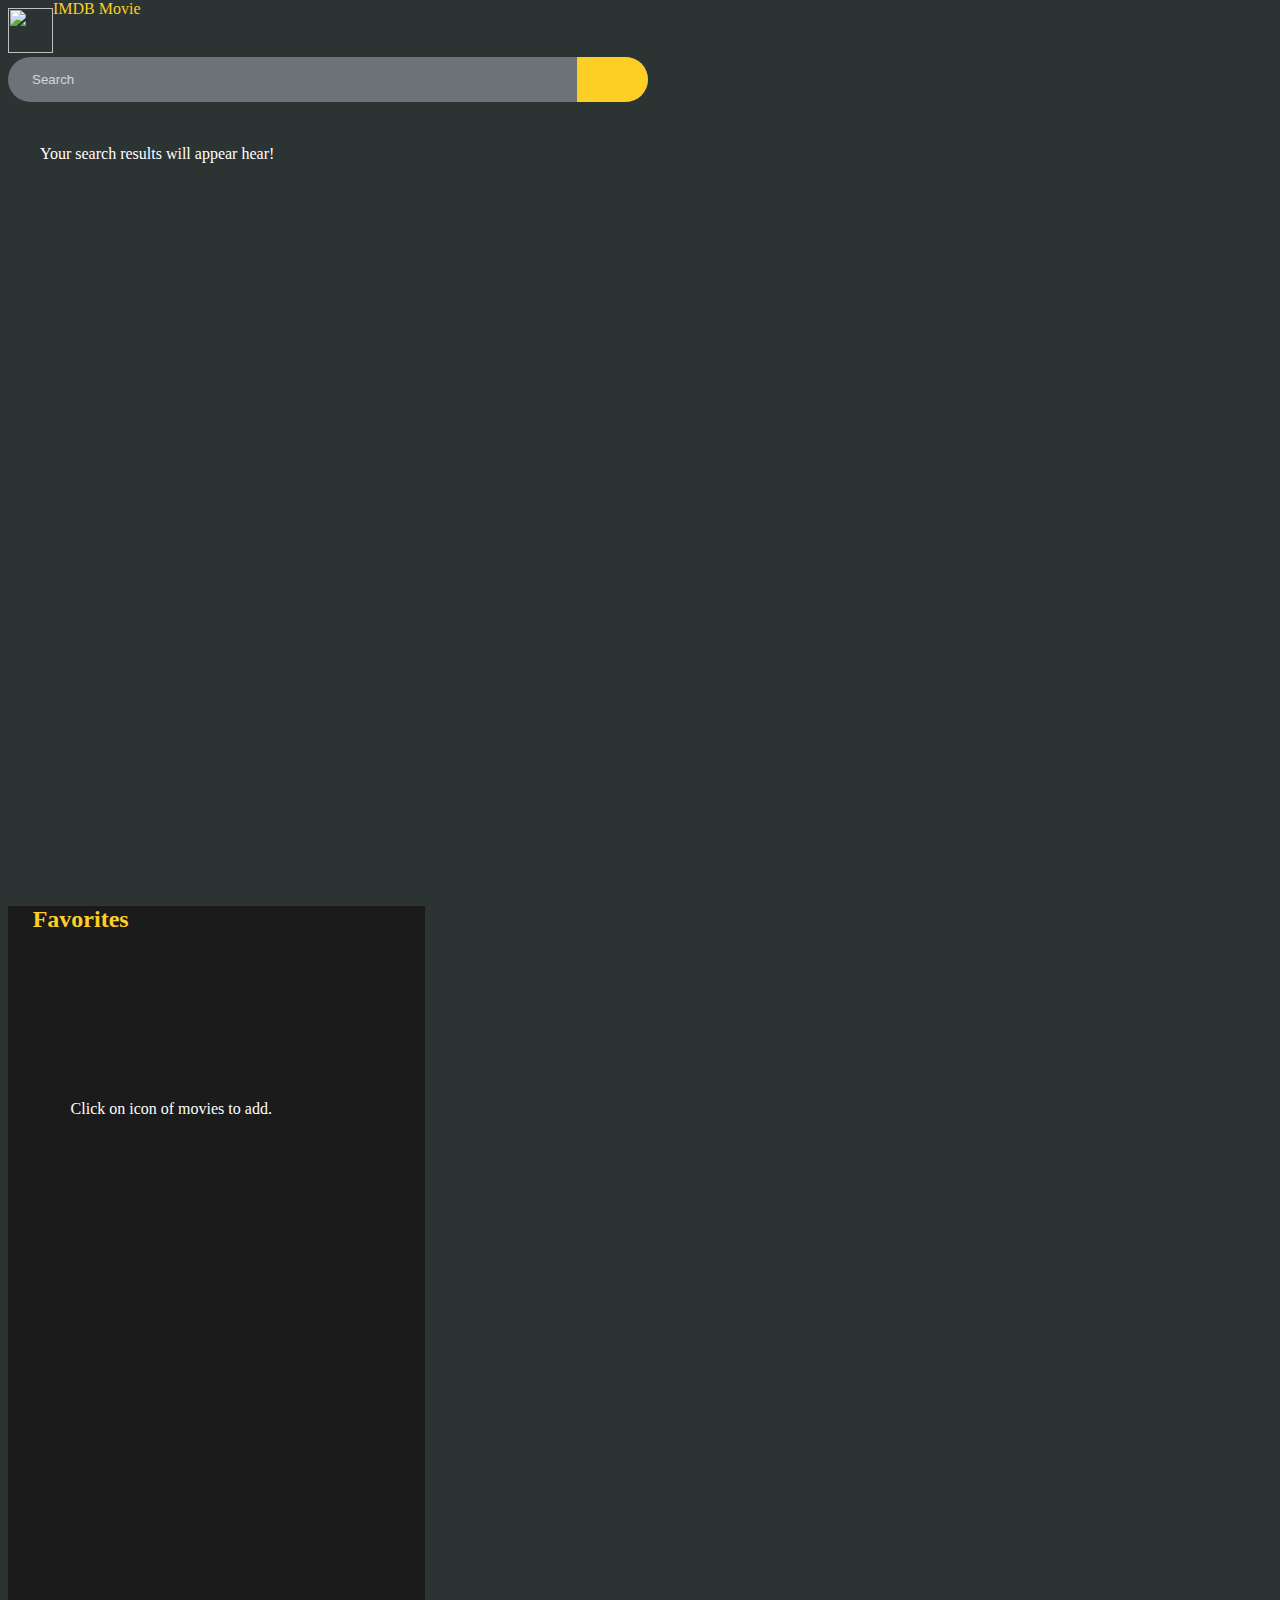
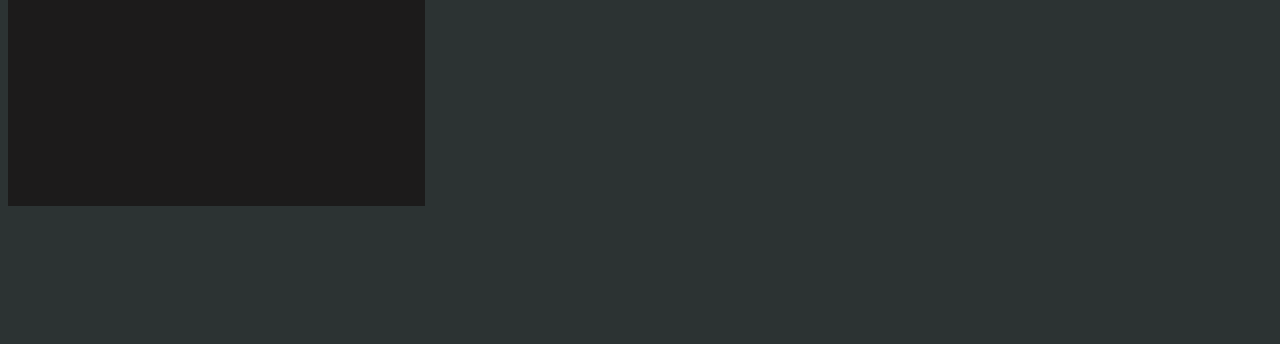
==== index.html @ 0d90941b "added the search delete favourite part" ====
<!DOCTYPE html>
<html lang="en">

<head>
    <meta charset="UTF-8" />
    <meta http-equiv="X-UA-Compatible" content="IE=edge" />
    <meta name="viewport" content="width=device-width, initial-scale=1.0" />
    <title>Movie Carnival</title>
    <link rel="icon" type="image/x-icon" href="images/favicon.png" />

    <!-- Bootstrap  -->
    <link href="https://cdn.jsdelivr.net/npm/bootstrap@5.2.0/dist/css/bootstrap.min.css" rel="stylesheet"
        integrity="sha384-gH2yIJqKdNHPEq0n4Mqa/HGKIhSkIHeL5AyhkYV8i59U5AR6csBvApHHNl/vI1Bx" crossorigin="anonymous" />

    <!-- FontAwesome -->
    <script src="https://kit.fontawesome.com/a8162db7fd.js" crossorigin="anonymous"></script>

    <!-- Animate -->
    <link rel="stylesheet" href="https://cdnjs.cloudflare.com/ajax/libs/animate.css/4.1.1/animate.min.css" />

    <link rel="stylesheet" href="style.css" />
</head>

<body>
    <!-- NAVBAR -->
    <nav class="navbar bg-dark px-2 sticky-top">
        <div class="container-fluid justify-content-start">
            <a class="navbar-brand" href="#">
                <img src="https://clipartcraft.com/images/imdb-logo-circle.png" alt="" width="45" height="45"
                    class="d-inline-block align-text-top" />
                <span class="pt-4 site-name animate__animated animate__rubberBand">
                    IMDB Movie <APPlet></APPlet>
                </span>
            </a>

            <!-- Search Bar-->
            <div id="search-bar" class="mx-auto">
                <form action="" autocomplete="off">
                    <input type="search" placeholder="Search " id="search" autocomplete="off" />

                    <button id="search-btn">
                        <i class="fa-solid fa-magnifying-glass search-icon"></i>
                    </button>
                </form>
            </div>

            <div id="show-favourites"><i class="fa-solid fa-bars"></i></div>
        </div>
    </nav>

    <div id="super-container" class="d-flex justify-content-between">
        <!-- MAIN  SECTION-->
        <main id="main-section">
            <!-- Suggestions container-->
            <div id="Suggestions-container" class="d-flex">
                <p id="empty-search-text" class="text-muted fs-1 pt-5 ms-4">
                    Your search results will appear hear!
                </p>

                <div id="card-container">
                    <!-- <a href="movie.html" data-id = "spider-man" class="text-decoration">
            <div class="card my-2" data-id = "spider-man">
              <img
                src=""
                class="card-img-top"
                alt="..."
                data-id = "spider-man"
              />
              <div class="card-body text-start">
                <h5 class="card-title" >
                  <a href="movie.html" data-id = "spider-man"> spider-man </a>
                </h5>

                <p class="card-text">
                  <i class="fa-solid fa-star">
                    <span id="rating">&nbsp;7.8</span>
                  </i>

                  <button class="fav-btn">
                    <i class="fa-solid fa-heart"></i>
                  </button>
                </p>
              </div>
            </div>
          </a> -->
                </div>
            </div>
        </main>

        <!-- FAVORITES SECTION -->
        <section id="favorites-section" class="animate__animated">
            <h2>Favorites</h2>

            <div id="empty-fav-text">
                <p class="fs-5 mx-3 text-muted">
                    Click on <i class="fa-heart fa-solid text-muted"></i> icon of movies
                    to add.
                </p>
            </div>

            <div id="fav-movies-container" class=".flex-column mx-auto">
                <!-- <div
            class="fav-movie-card d-flex justify-content-between align-content-center my-2"
          >
            <img
              src=""
              alt=""
              class="fav-movie-poster"
            />
            <div class="movie-card-details">
              <p class="movie-name mt-3 mb-0">
                spider-man: No way home 
              </p>
              <small class="text-muted">2018</small>
            </div>

            

            <div class="delete-btn">
              <i class="fa-solid fa-trash-can" data-id="spider-man"></i>
            </div>

          </div> -->
            </div>
        </section>
    </div>

    <script src="script.js"></script>
</body>

</html>
---- style.css ----
/* CSS Variables */
:root {
  --default-text-color: #fff;
  --logo-color: rgb(253, 206, 35);
  --page-background-color: #2c3333;
  --form-color: rgb(109, 114, 121);
  --search-icon-color: #3d3e43;
  --card-color: rgb(18, 21, 21);
  --default-heart-color: rgb(207, 194, 194);
  --heart-red-color: #ec0638;
  --favourite-section-color: rgb(28, 27, 27);
  --fav-movie-card-color: rgb(12, 11, 11);
  --delete-button-color: #eb6582;
}

body {
  background-color: var(--page-background-color);
  color: var(--default-text-color);
}

body::-webkit-scrollbar {
  display: none;
}

/* NAVBAR */

.site-name {
  color: var(--logo-color);
  position: absolute;
  top: 0;
}

#search-bar {
  height: 40px;
  width: 50vw;
}

form {
  width: inherit;
  background-color: var(--form-color);
  border-radius: 50px;
  height: 45px;
  display: flex;
  align-items: center;
  justify-content: center;
  overflow: hidden;
}

input {
  width: 90%;
  height: 2.5rem;
  outline: none;
  padding: 1.5rem;
  border: 0;
  background-color: transparent;
  color: var(--default-text-color);
}

::placeholder {
  opacity: 0.7;
  color: var(--default-text-color);
}

#search-btn {
  height: 2.9rem;
  width: 4.5rem;
  border: transparent;
  background-color: var(--logo-color);
}

.search-icon {
  font-size: 25px;
  color: var(--search-icon-color);
}

#show-favourites {
  display: none;
  font-size: 1.7rem;
}

/* MAIN SECTION */

#main-section {
  min-height: 89vh;
  width: 65%;
}

h2 {
  padding-left: 0.5rem;
  margin: 2% 4%;
  color: var(--logo-color);
}

#Suggestions-container {
  min-height: 100%;
  justify-content: center;
  padding: 2rem;
}

/* card  */

a {
  box-sizing: border-box;
}

#card-container {
  width: inherit;
  display: grid;
  gap: 2rem;
  grid-template-columns: repeat(4, 1fr);
  justify-items: center;
}

.card {
  border: transparent;
  background-color: var(--card-color);
  width: 10rem;
}

.card > img:hover {
  opacity: 0.8;
  cursor: pointer;
}

.card-title {
  font-size: medium;
  font-weight: 500;
}

.card-title a {
  text-decoration: none;
  color: var(--default-text-color);
}

.card-title a:hover {
  text-decoration: underline;
}

.card-text {
  display: flex;
  justify-content: space-between;
  align-items: center;
  text-decoration: none;
}

.fa-star {
  color: var(--logo-color);
}

.text-decoration {
  text-decoration: none;
}

#rating {
  color: var(--default-text-color);
  font-size: small;
  font-weight: 600;
  letter-spacing: 0.1em;
}

.fav-btn {
  border: transparent;
  background-color: transparent;
  text-align: center;
}

.fa-heart {
  color: var(--default-heart-color);
}

.fa-heart:hover {
  color: var(--heart-red-color);
}

/* FAVORITES SECTION */

#favorites-section {
  width: 33%;
  height: 100vh;
  background-color: var(--favourite-section-color);
  z-index: 1;
  flex-direction: column;
}

#empty-fav-text {
  margin-top: 40%;
  margin-left: 15%;
}

#fav-movies-container {
  overflow-y: scroll;
  width: 90%;
  height: 90%;
}

/* Scrollbar customisation */

#fav-movies-container::-webkit-scrollbar {
  width: 5px;
}

/* Track */
#fav-movies-container::-webkit-scrollbar-track {
  border-radius: 20px;
}

/* Handle */
#fav-movies-container::-webkit-scrollbar-thumb {
  border-radius: 20px;
}

.fav-movie-card {
  padding-right: 1rem;
  width: 95%;
  background-color: var(--fav-movie-card-color);
  border-radius: 10px;
  overflow: hidden;
}

.fav-movie-poster {
  width: 80px;
  height: 100px;
}

.fav-movie-name {
  text-decoration: none;
  color: var(--default-text-color);
}

.fav-movie-name:hover {
  color: var(--default-text-color);
  text-decoration: underline;
}

.movie-card-details {
  width: 60%;
}

.delete-btn {
  cursor: pointer;
}

.fa-trash-can {
  color: var(--delete-button-color);
  font-size: 1.3rem;
}

.fa-trash-can:hover {
  color: var(--heart-red-color);
}

/* Responsiveness */

@media screen and (max-width: 1200px) {
  #card-container {
    grid-template-columns: repeat(3, 1fr);
  }
}

@media screen and (max-width: 992px) {
  #card-container {
    grid-template-columns: repeat(4, 1fr);
  }

  #favorites-section {
    width: 40vw;
    height: 100vh;
  }

  #card-container {
    grid-template-columns: repeat(3, 1fr);
  }

  .card {
    width: 8rem;
  }
}

@media screen and (max-width: 768px) {
  .site-name {
    display: none;
  }

  #favorites-section {
    display: none;
    position: absolute;
    right: 0;
    width: 60vw;
    height: 100vh;
  }

  #show-favourites {
    padding-right: 1rem;
    display: block;
  }

  #main-section {
    min-height: 100vh;
    width: 100vw;
  }

  #card-container {
    grid-template-columns: repeat(4, 1fr);
  }
}

@media screen and (max-width: 576px) {
  #search-bar {
    margin-left: 3%;
    height: 35px;
    width: 55vw;
    padding-bottom: 2.5rem;
  }

  #show-favourites {
    padding-right: 0.1rem;
  }

  #card-container {
    grid-template-columns: repeat(2, 1fr);
  }

  .card {
    width: 9rem;
  }

  #favorites-section {
    width: 100vw;
    height: 100vh;
  }
}
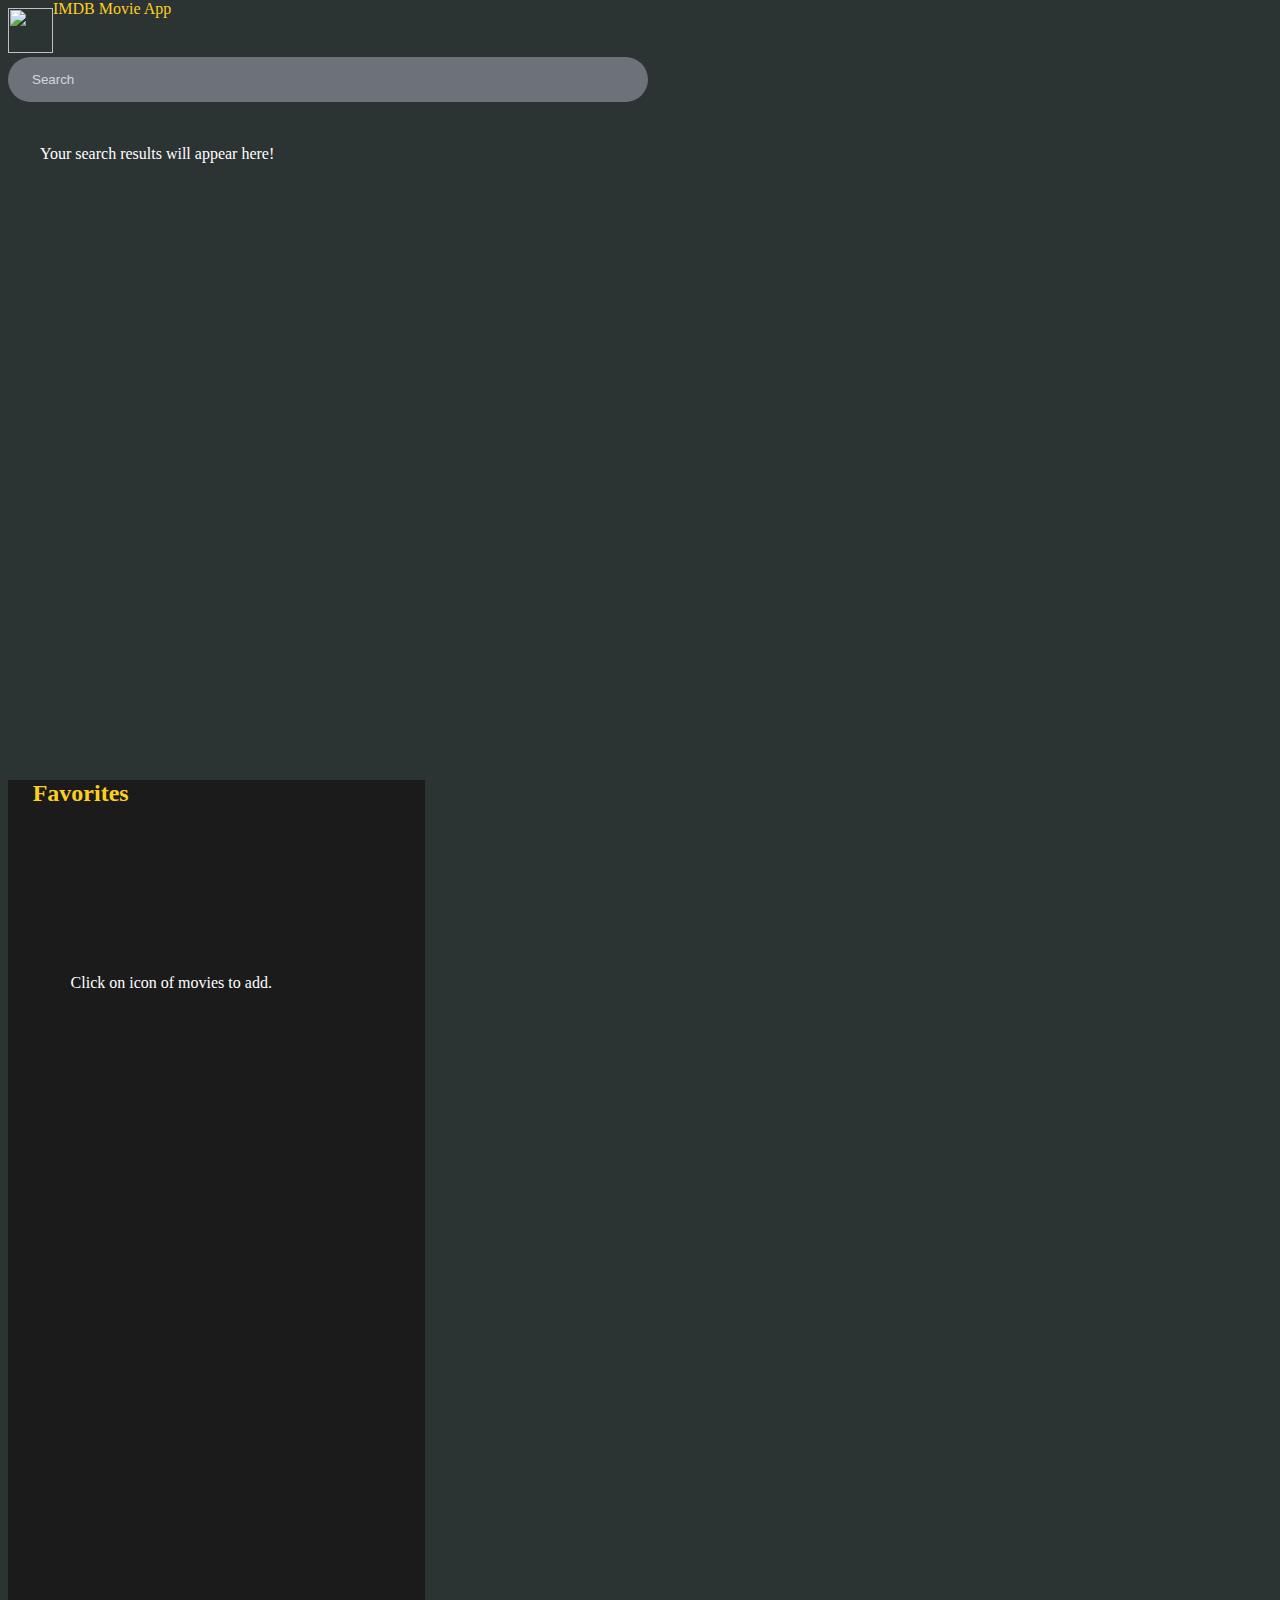
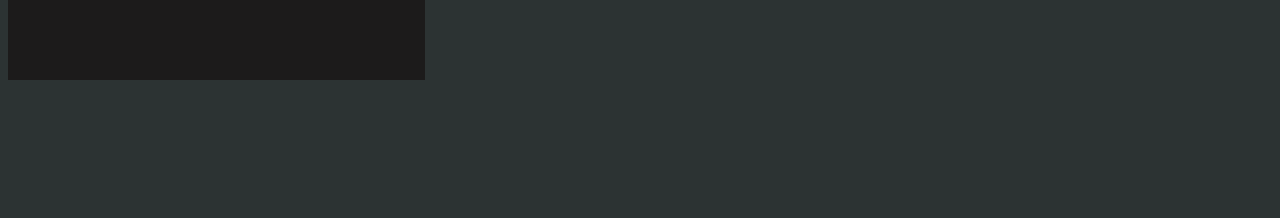
==== commit c1371197: "added some changes in terms of notification and presentation" ====
--- a/index.html
+++ b/index.html
@@ -2,63 +2,73 @@
 <html lang="en">
 
 <head>
-    <meta charset="UTF-8" />
-    <meta http-equiv="X-UA-Compatible" content="IE=edge" />
-    <meta name="viewport" content="width=device-width, initial-scale=1.0" />
-    <title>Movie Carnival</title>
-    <link rel="icon" type="image/x-icon" href="images/favicon.png" />
+  <meta charset="UTF-8" />
+  <meta http-equiv="X-UA-Compatible" content="IE=edge" />
+  <meta name="viewport" content="width=device-width, initial-scale=1.0" />
+  <title>Movie APP</title>
+  <link rel="icon" type="image/x-icon" href="images/favicon.png" />
 
-    <!-- Bootstrap  -->
-    <link href="https://cdn.jsdelivr.net/npm/bootstrap@5.2.0/dist/css/bootstrap.min.css" rel="stylesheet"
-        integrity="sha384-gH2yIJqKdNHPEq0n4Mqa/HGKIhSkIHeL5AyhkYV8i59U5AR6csBvApHHNl/vI1Bx" crossorigin="anonymous" />
+  <!-- Bootstrap  -->
+  <link href="https://cdn.jsdelivr.net/npm/bootstrap@5.2.0/dist/css/bootstrap.min.css" rel="stylesheet"
+    integrity="sha384-gH2yIJqKdNHPEq0n4Mqa/HGKIhSkIHeL5AyhkYV8i59U5AR6csBvApHHNl/vI1Bx" crossorigin="anonymous" />
 
-    <!-- FontAwesome -->
-    <script src="https://kit.fontawesome.com/a8162db7fd.js" crossorigin="anonymous"></script>
+  <!-- FontAwesome -->
+  <script src="https://kit.fontawesome.com/a8162db7fd.js" crossorigin="anonymous"></script>
 
-    <!-- Animate -->
-    <link rel="stylesheet" href="https://cdnjs.cloudflare.com/ajax/libs/animate.css/4.1.1/animate.min.css" />
+  <!-- Animate -->
+  <link rel="stylesheet" href="https://cdnjs.cloudflare.com/ajax/libs/animate.css/4.1.1/animate.min.css" />
 
-    <link rel="stylesheet" href="style.css" />
+  <link rel="stylesheet" href="style.css" />
 </head>
 
 <body>
-    <!-- NAVBAR -->
-    <nav class="navbar bg-dark px-2 sticky-top">
-        <div class="container-fluid justify-content-start">
-            <a class="navbar-brand" href="#">
-                <img src="https://clipartcraft.com/images/imdb-logo-circle.png" alt="" width="45" height="45"
-                    class="d-inline-block align-text-top" />
-                <span class="pt-4 site-name animate__animated animate__rubberBand">
-                    IMDB Movie <APPlet></APPlet>
-                </span>
-            </a>
+  <!-- NAVBAR -->
+  <nav class="navbar bg-dark px-2 sticky-top">
+    <div class="container-fluid justify-content-start">
+      <a class="navbar-brand" href="#">
+        <img src="https://clipartcraft.com/images/imdb-logo-circle.png" alt="" width="45" height="45"
+          class="d-inline-block align-text-top" />
+        <span class="pt-4 site-name animate__animated animate__rubberBand">
+          IMDB Movie App
+        </span>
+      </a>
 
-            <!-- Search Bar-->
-            <div id="search-bar" class="mx-auto">
-                <form action="" autocomplete="off">
-                    <input type="search" placeholder="Search " id="search" autocomplete="off" />
+      <!-- Search Bar-->
+      <div id="search-bar" class="mx-auto">
+        <form action="" autocomplete="off">
+          <input type="search" placeholder="Search " id="search" autocomplete="off" />
 
-                    <button id="search-btn">
-                        <i class="fa-solid fa-magnifying-glass search-icon"></i>
-                    </button>
-                </form>
-            </div>
+          <button id="search-btn">
+            <i class="fa-solid fa-magnifying-glass search-icon"></i>
+          </button>
+        </form>
+      </div>
 
-            <div id="show-favourites"><i class="fa-solid fa-bars"></i></div>
+      <div id="show-favourites"><i class="fa-solid fa-bars"></i></div>
+    </div>
+    <div id="notification-container" class="notification-container">
+
+    </div>
+  </nav>
+
+
+  <div id="super-container" class="d-flex justify-content-between">
+    <!-- MAIN  SECTION-->
+    <main id="main-section">
+      <!-- Suggestions container-->
+      <div id="Suggestions-container" class="d-flex">
+        <p id="empty-search-text" class="text-muted fs-1 pt-5 ms-4">
+          Your search results will appear here!
+        </p>
+        <div id="loader-main">
+          <img
+            src="https://images-wixmp-ed30a86b8c4ca887773594c2.wixmp.com/f/712e6c8c-2488-454c-977c-9b77695b282f/d7s1sqj-f6c07feb-3613-47c3-8d4f-219681110c53.gif?token=eyJ0eXAiOiJKV1QiLCJhbGciOiJIUzI1NiJ9.[base64].HJ_FNxNa1881WB4DtTOyUXwKdm-mAlVmKanLoVnUksg"
+            alt="">
         </div>
-    </nav>
+        <div id="card-container">
 
-    <div id="super-container" class="d-flex justify-content-between">
-        <!-- MAIN  SECTION-->
-        <main id="main-section">
-            <!-- Suggestions container-->
-            <div id="Suggestions-container" class="d-flex">
-                <p id="empty-search-text" class="text-muted fs-1 pt-5 ms-4">
-                    Your search results will appear hear!
-                </p>
 
-                <div id="card-container">
-                    <!-- <a href="movie.html" data-id = "spider-man" class="text-decoration">
+          <!-- <a href="movie.html" data-id = "spider-man" class="text-decoration">
             <div class="card my-2" data-id = "spider-man">
               <img
                 src=""
@@ -83,23 +93,29 @@
               </div>
             </div>
           </a> -->
-                </div>
-            </div>
-        </main>
+        </div>
+      </div>
+    </main>
 
-        <!-- FAVORITES SECTION -->
-        <section id="favorites-section" class="animate__animated">
-            <h2>Favorites</h2>
+    <!-- FAVORITES SECTION -->
+    <section id="favorites-section" class="animate__animated">
+      <h2>Favorites</h2>
 
-            <div id="empty-fav-text">
-                <p class="fs-5 mx-3 text-muted">
-                    Click on <i class="fa-heart fa-solid text-muted"></i> icon of movies
-                    to add.
-                </p>
-            </div>
 
-            <div id="fav-movies-container" class=".flex-column mx-auto">
-                <!-- <div
+      <div id="empty-fav-text">
+        <p class="fs-5 mx-3 text-muted">
+          Click on <i class="fa-heart fa-solid text-muted"></i> icon of movies
+          to add.
+        </p>
+        <div id="loader-fav">
+          <img
+            src="https://images-wixmp-ed30a86b8c4ca887773594c2.wixmp.com/f/712e6c8c-2488-454c-977c-9b77695b282f/d7s1sqj-f6c07feb-3613-47c3-8d4f-219681110c53.gif?token=eyJ0eXAiOiJKV1QiLCJhbGciOiJIUzI1NiJ9.[base64].HJ_FNxNa1881WB4DtTOyUXwKdm-mAlVmKanLoVnUksg"
+            alt="">
+        </div>
+      </div>
+
+      <div id="fav-movies-container" class=".flex-column mx-auto">
+        <!-- <div
             class="fav-movie-card d-flex justify-content-between align-content-center my-2"
           >
             <img
@@ -121,11 +137,11 @@
             </div>
 
           </div> -->
-            </div>
-        </section>
-    </div>
+      </div>
+    </section>
+  </div>
 
-    <script src="script.js"></script>
+  <script src="script.js"></script>
 </body>
 
 </html>--- a/style.css
+++ b/style.css
@@ -65,7 +65,7 @@
   height: 2.9rem;
   width: 4.5rem;
   border: transparent;
-  background-color: var(--logo-color);
+  background-color: rgb(5 4 0 / 0%);
 }
 
 .search-icon {
@@ -77,11 +77,54 @@
   display: none;
   font-size: 1.7rem;
 }
+/* notification */
+#notification-container {
+  height: fit-content;
+  width: fit-content;
+  position: absolute;
+  top: 10px;
+  right: 10px;
+}
+.notification {
+  position: relative;
+  padding: 10px;
+  background-color: green;
+  border: 1px solid #ccc;
+  border-radius: 4px;
+  box-shadow: 0 2px 4px rgba(0, 0, 0, 0.2);
+  display: none;
+  color: black;
+}
+
+.notification.show {
+  display: block;
+}
 
 /* MAIN SECTION */
 
+#loader-main,
+#loader-fav {
+  display: none;
+  vertical-align: middle;
+  margin: auto;
+  left: 40%;
+  top: 40%;
+  position: fixed;
+  height: 10rem;
+  z-index: 4;
+}
+#loader-main img {
+  height: 5rem;
+  margin: 10px;
+  width: 5rem;
+}
+#loader-fav img {
+  height: 5rem;
+  margin: 10px;
+  width: 5rem;
+}
 #main-section {
-  min-height: 89vh;
+  min-height: 75vh;
   width: 65%;
 }
 
@@ -96,7 +139,6 @@
   justify-content: center;
   padding: 2rem;
 }
-
 /* card  */
 
 a {
@@ -122,6 +164,13 @@
   cursor: pointer;
 }
 
+.card-img,
+.card-img-bottom,
+.card-img-top {
+  width: 100%;
+  height: 12rem;
+}
+
 .card-title {
   font-size: medium;
   font-weight: 500;
@@ -263,6 +312,7 @@
   }
 
   #favorites-section {
+    display: block;
     width: 40vw;
     height: 100vh;
   }
